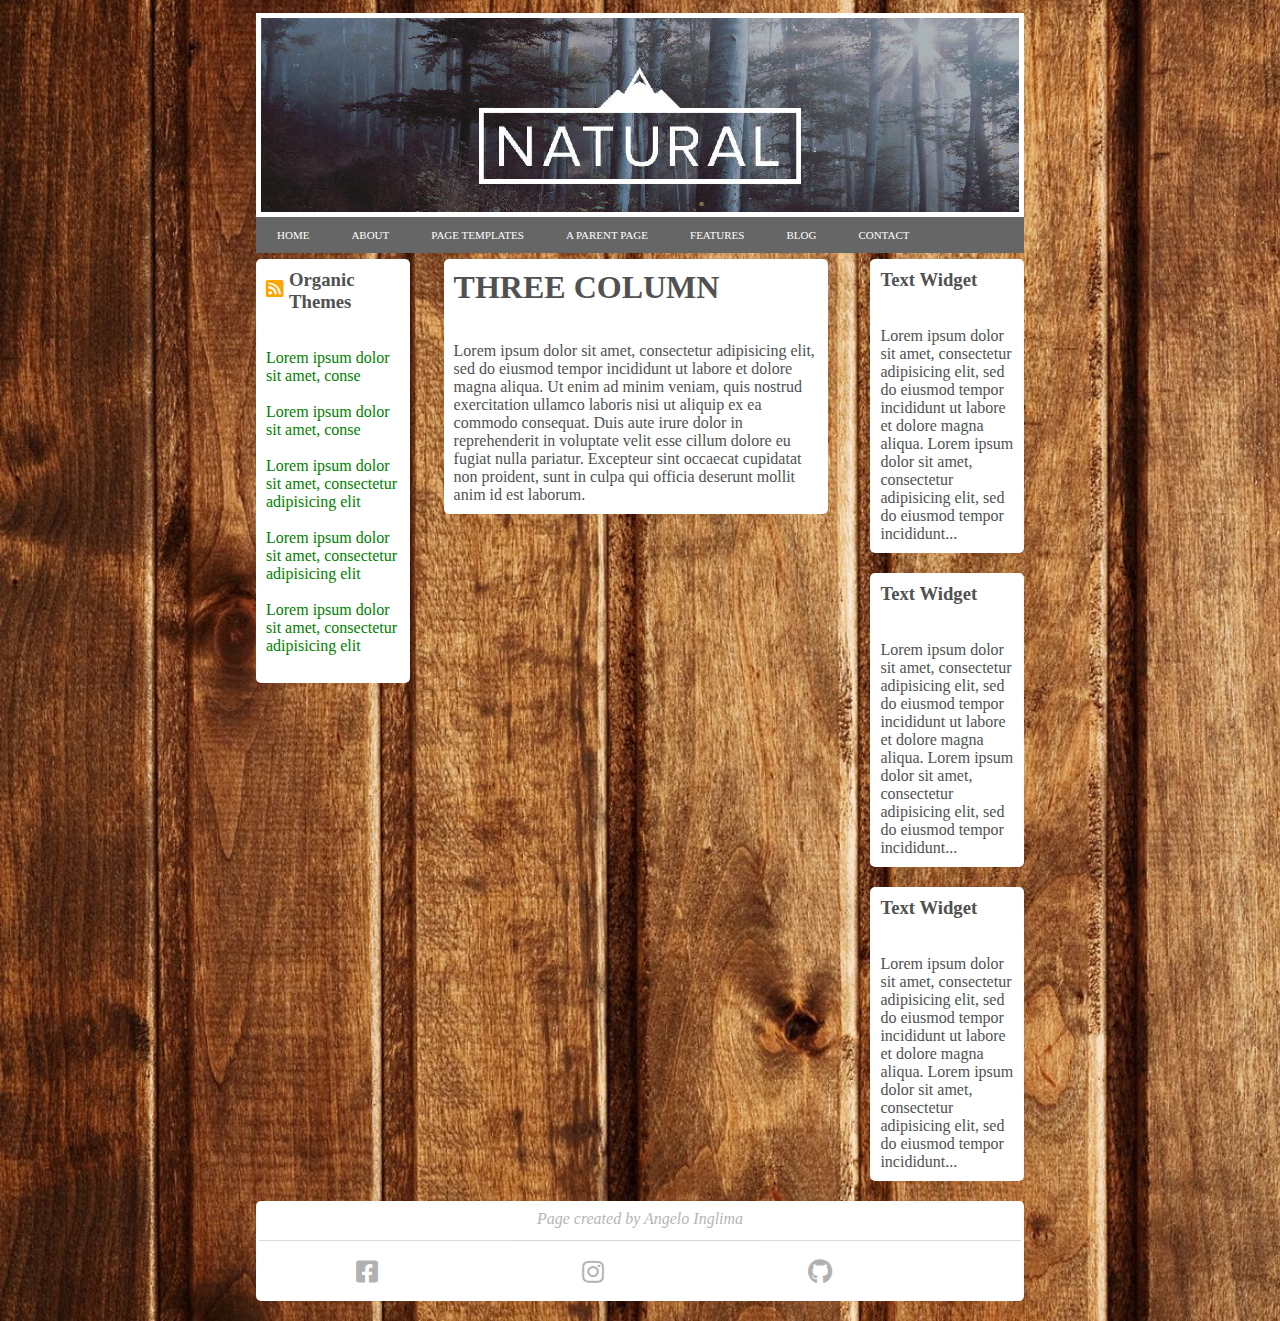
==== altver/index.html @ d0cf1973 "Alternative Version (init)" ====
<!DOCTYPE html>
<html lang="en" dir="ltr">

 <head>
  <meta charset="utf-8">
  <link rel="stylesheet" href="assets/css/main.css">
  <link rel="stylesheet" href="assets/fonts/css/all.css">
  <title>Layout three column</title>
 </head>

 <body>

  <!--Container of all-->
  <div class="container">

   <!--Start of header-->
   <header>

    <!--Container of background-image-->
    <div class="header-image">
    </div>

    <!--Start of Navigation Bar-->
    <div class="navbar">
     <ul>
      <li><a href="#home">HOME</a></li>
      <li><a href="#about">ABOUT</a></li>
      <li><a href="#pagetemplates">PAGE TEMPLATES</a></li>
      <li><a href="#aparentpage">A PARENT PAGE</a></li>
      <li><a href="#features">FEATURES</a></li>
      <li><a href="#blog">BLOG</a></li>
      <li><a href="#contact">CONTACT</a></li>
     </ul>
    </div>

   <!--Finish of header-->
   </header>

   <!--Container of three column-->
   <div class="three-column">

    <!--Start of First column-->
    <div class="first-column">
     <i class="fas fa-rss-square"></i>
     <h3>Organic Themes</h3><br> <br>
     <p>Lorem ipsum dolor sit amet, conse<br> <br>
     </p>
     <p>Lorem ipsum dolor sit amet, conse<br> <br>
     </p>
     <p>Lorem ipsum dolor sit amet, consectetur adipisicing elit<br> <br>
     </p>
     <p>Lorem ipsum dolor sit amet, consectetur adipisicing elit<br> <br>
     </p>
     <p>Lorem ipsum dolor sit amet, consectetur adipisicing elit<br> <br>
     </p>


    </div>

    <!--Start of Second column-->
    <div class="second-column">
     <h1>THREE COLUMN</h1> <br><br>
     <p>Lorem ipsum dolor sit amet, consectetur adipisicing elit, sed do eiusmod tempor incididunt ut labore et dolore magna aliqua. Ut enim ad minim veniam, quis nostrud exercitation ullamco laboris nisi ut aliquip ex ea commodo consequat.
     Duis aute irure dolor in reprehenderit in voluptate velit esse cillum dolore eu fugiat nulla pariatur.
     Excepteur sint occaecat cupidatat non proident, sunt in culpa qui officia deserunt mollit anim id est laborum.
     </p>

    </div>

    <!--Start of Third column-->
    <div class="third-column">

     <!--Start of first text widget-->
     <div class="first-widget widget">
      <h3>Text Widget</h3> <br><br>
      <p>Lorem ipsum dolor sit amet, consectetur adipisicing elit, sed do eiusmod tempor incididunt ut labore et dolore magna aliqua. Lorem ipsum dolor sit amet, consectetur adipisicing elit, sed do eiusmod tempor incididunt...
      </p>
     </div>

     <!--Start of second text widget-->
     <div class="second-widget widget">
      <h3>Text Widget</h3> <br><br>
      <p>Lorem ipsum dolor sit amet, consectetur adipisicing elit, sed do eiusmod tempor incididunt ut labore et dolore magna aliqua. Lorem ipsum dolor sit amet, consectetur adipisicing elit, sed do eiusmod tempor incididunt...
      </p>
     </div>

     <!--Start of third text widget-->
     <div class="third-widget widget">
      <h3>Text Widget</h3> <br><br>
      <p>Lorem ipsum dolor sit amet, consectetur adipisicing elit, sed do eiusmod tempor incididunt ut labore et dolore magna aliqua. Lorem ipsum dolor sit amet, consectetur adipisicing elit, sed do eiusmod tempor incididunt...
      </p>
     </div>
    </div>

   <!--Finish of three column-->
   </div>

   <!--Start of footer-->
   <footer>
    <!--Copyright-->
    <div class="copyright opacity">
     <p id="footer-text">Page created by Angelo Inglima</p>
    </div>
    <!--Social-->
    <div class="social opacity">
     <i class="fab fa-facebook-square"></i>
     <i class="fab fa-instagram"></i>
     <i class="fab fa-github"></i>
    </div>
   </footer>

  <!--Finish of Container-->
  </div>

 </body>

</html>
---- altver/assets/css/main.css ----
*{
 margin: 0;
 padding: 0;
 box-sizing: border-box;
}

html{
 background-image: url(../img/background.jpg);
 background-size: cover;
 padding-bottom: 20px;
 padding-top: 10px;
}

.container{
 position: relative;
 margin: auto;
 width: 60%;
}

header{
 position: relative;
 height: 240px;
 width: 100%;
 background-color: #666666;
 display: inline-block;
 top: 3px;
}

.header-image{
 background-image: url(../img/header-background.jpg);
 background-size: cover;
 border: 5px white solid;
 height: 85%;
}

ul{
 list-style-type: none;
 overflow: hidden;
}

li{
 float: left;
}

li a{
 display: block;
 color: white;
 text-align: center;
 text-decoration: none;
 font-size: 11px;
 padding: 12px 21px;

}

.three-column{
 width: 100%;
 margin-top: 5px;
 margin-bottom: 10px;
}

.three-column:after {
 content: "";
 display: table;
 clear: both;
}

.first-column{
 float: left;
 background-color: white;
 width: 20%;
 padding: 10px;
 border-radius: 5px;
}

.first-column h3{
 color: #515151;
}

.first-column p{
 color: green;
}

.fas{
 float: left;
 margin-top: 10px;
 margin-right: 5px;
 color: orange;
 font-size: 20px;
}

.second-column{
 float: left;
 background-color: white;
 width: 50%;
 margin-left: 34px;
 margin-right: 34px;
 padding: 10px;
 border-radius: 5px;
}

.second-column{
 color: #515151;
}

.third-column{
 float: right;
 width: 20%;
 margin-bottom: 10px;
}

.widget{
 color: #515151;
 background-color: white;
 padding: 10px;
 border-radius: 5px;
}

.first-widget{
 margin-bottom: 20px;
}

.second-widget{
 margin-bottom: 20px;
}

footer{
 background-color: white;
 height: 100px;
 border-radius: 5px;
}

.copyright{
 height: 40%;
 border-bottom: 1.5px grey solid;
 margin: 3px;
 text-align: center;
 padding-top: 9px;
}

.opacity{
  opacity: 0.3;
}

.fab{
 padding: 15px 100px;
 font-size: 25px;
}

#footer-text{
 font-style: oblique;
}
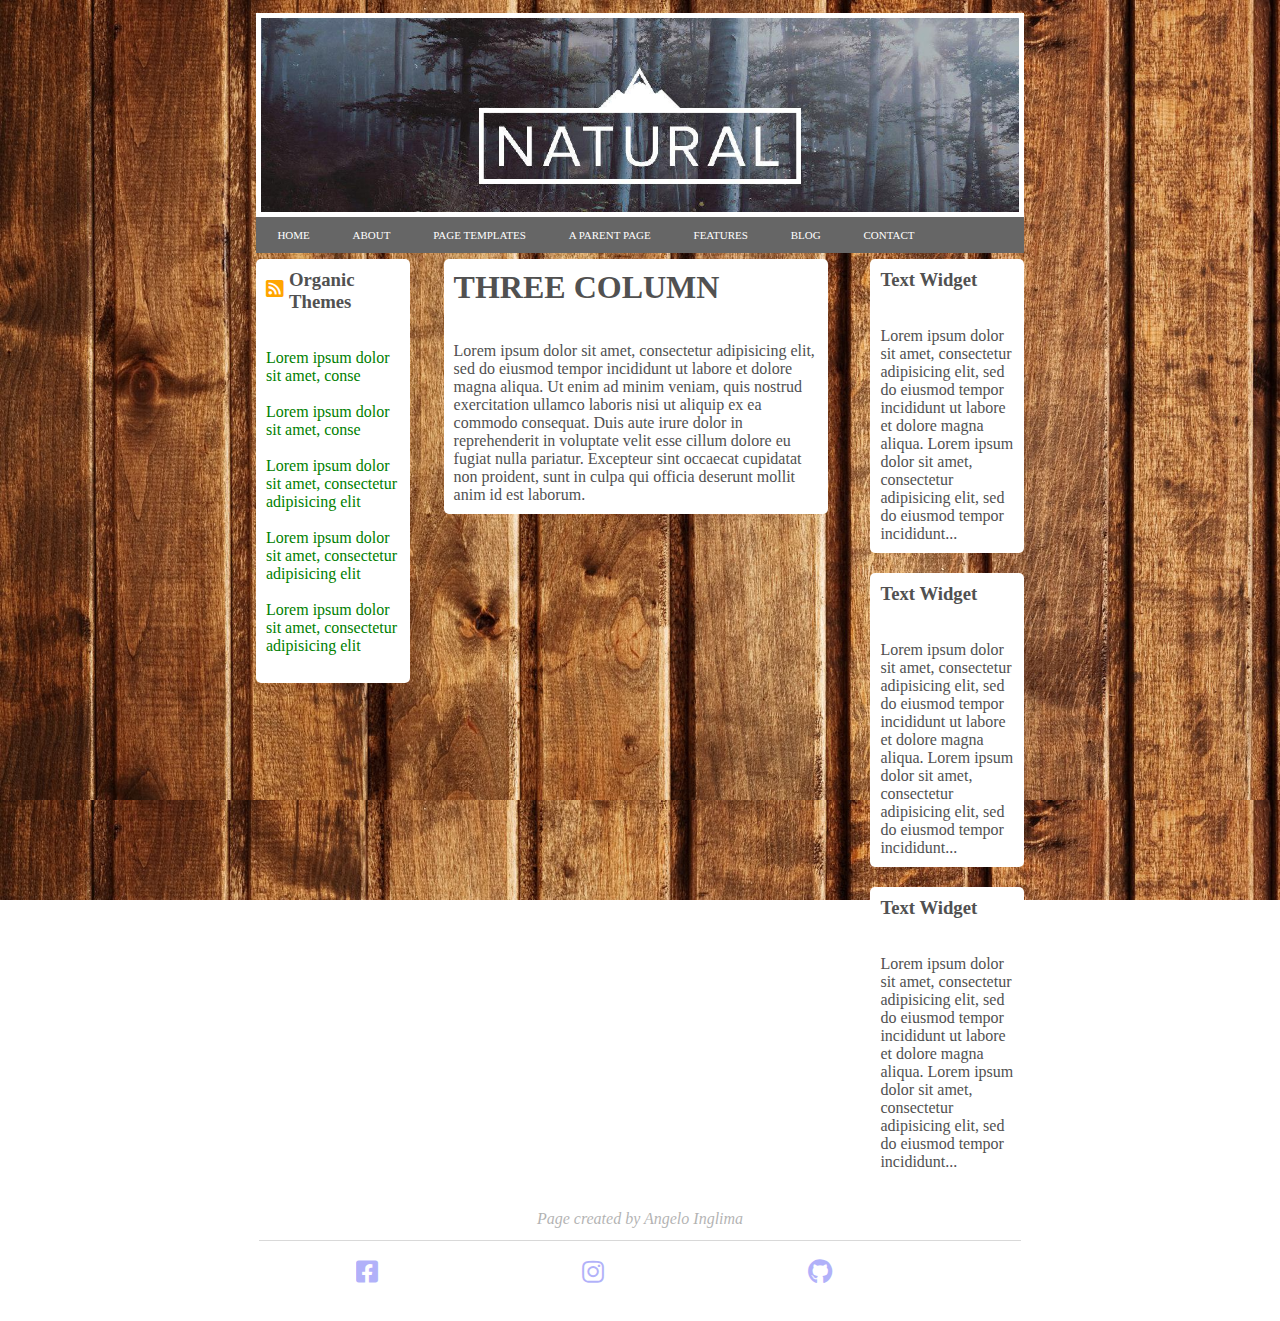
==== commit c74cbc5d: "Finished alternative version. Link to facebook, Instagram and GitHub" ====
--- a/altver/index.html
+++ b/altver/index.html
@@ -103,9 +103,9 @@
     </div>
     <!--Social-->
     <div class="social opacity">
-     <i class="fab fa-facebook-square"></i>
-     <i class="fab fa-instagram"></i>
-     <i class="fab fa-github"></i>
+     <a href="https://www.facebook.com/angelo.inglima.5" target="_blank"><i class="fab fa-facebook-square"></i></a>
+     <a href="https://www.instagram.com/dev.angelo/" target="_blank"><i class="fab fa-instagram"></i></a>
+     <a href="https://github.com/DevAngelo98" target="_blank"><i class="fab fa-github"></i></a>
     </div>
    </footer>
 
--- a/altver/assets/css/main.css
+++ b/altver/assets/css/main.css
@@ -6,7 +6,8 @@
 
 html{
  background-image: url(../img/background.jpg);
- background-size: cover;
+ background-size: contain;
+ background-attachment: fixed;
  padding-bottom: 20px;
  padding-top: 10px;
 }
@@ -48,8 +49,11 @@
  text-align: center;
  text-decoration: none;
  font-size: 11px;
- padding: 12px 21px;
+ padding: 12px 21.4px;
+}
 
+li a:hover{
+ background-color: black;
 }
 
 .three-column{
@@ -78,6 +82,12 @@
 
 .first-column p{
  color: green;
+}
+
+.first-column p:hover{
+ color:black;
+ text-decoration: underline;
+ cursor: pointer;
 }
 
 .fas{
@@ -141,6 +151,10 @@
   opacity: 0.3;
 }
 
+footer .opacity:hover{
+ opacity: 1;
+}
+
 .fab{
  padding: 15px 100px;
  font-size: 25px;
